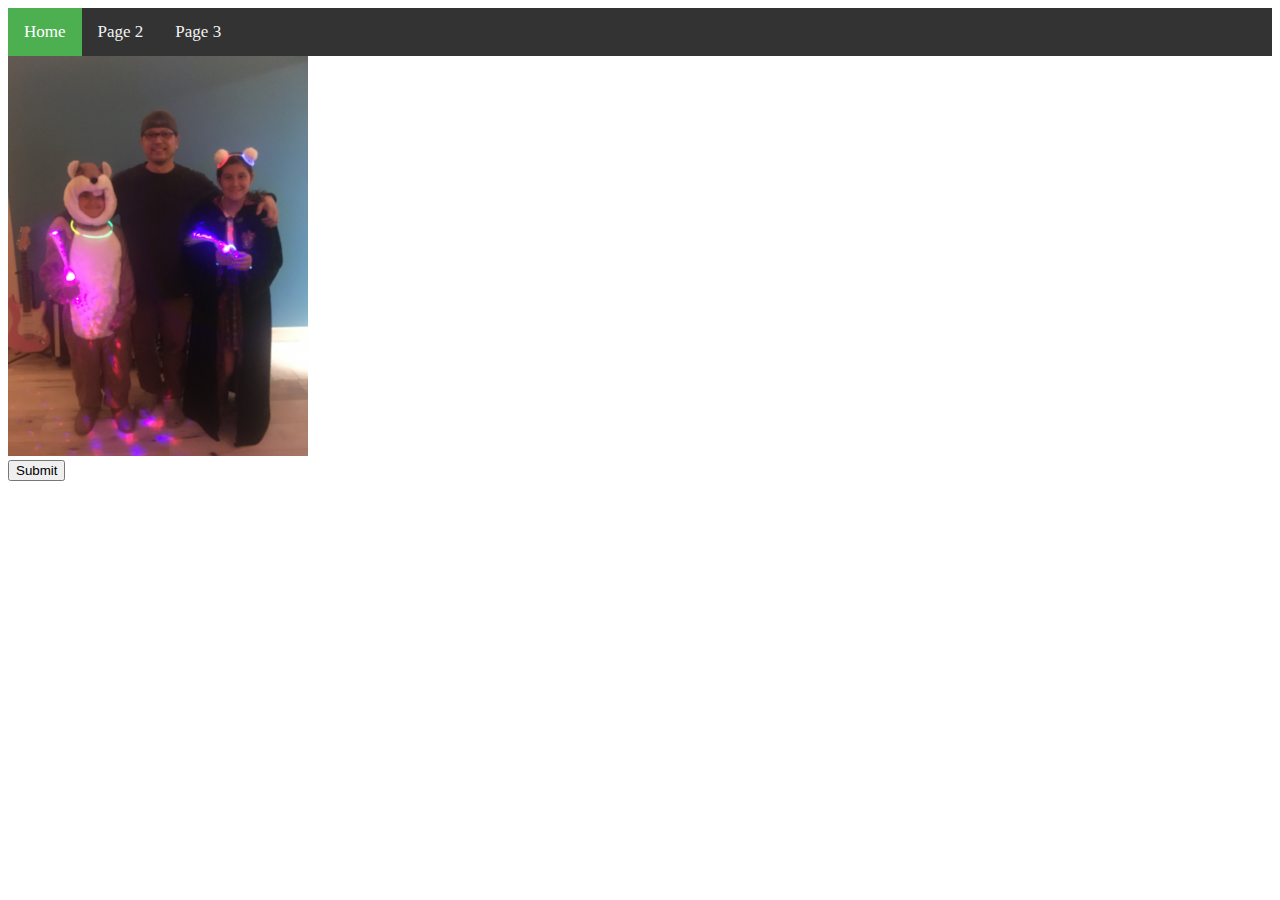
==== index.html @ 0a2dfdb6 "added some files for hyperlink lecture work" ====
<!DOCTYPE html>
<html lang="en">
<head>
    <meta charset="UTF-8">
    <meta name="viewport" content="width=device-width, initial-scale=1.0">
    <link rel="stylesheet" type="text/css" href="hyperlinks.css">
    <title>Home Page</title>
</head>
<body>
    
    <div class="topnav">
        <a class="active" href="#home">Home</a>
        <a href="file1.html">Page 2</a>
        <a href="fiel2.html">Page 3</a>
    </div>
    <div class="pics">
        <img src="images/IMG_6827.jpeg" width="300" />
    </div>

    <form>
        <input type="submit" />
    </form>




</body>
</html>
---- hyperlinks.css ----
/* Add a black background color to the top navigation */
.topnav {
    background-color: #333;
    overflow: hidden;
  }
  
  /* Style the links inside the navigation bar */
  .topnav a {
    float: left;
    color: #f2f2f2;
    text-align: center;
    padding: 14px 16px;
    text-decoration: none;
    font-size: 17px;
  }
  
  /* Change the color of links on hover */
  .topnav a:hover {
    background-color: #ddd;
    color: black;
  }
  
  /* Add a color to the active/current link */
  .topnav a.active {
    background-color: #4CAF50;
    color: white;
  }
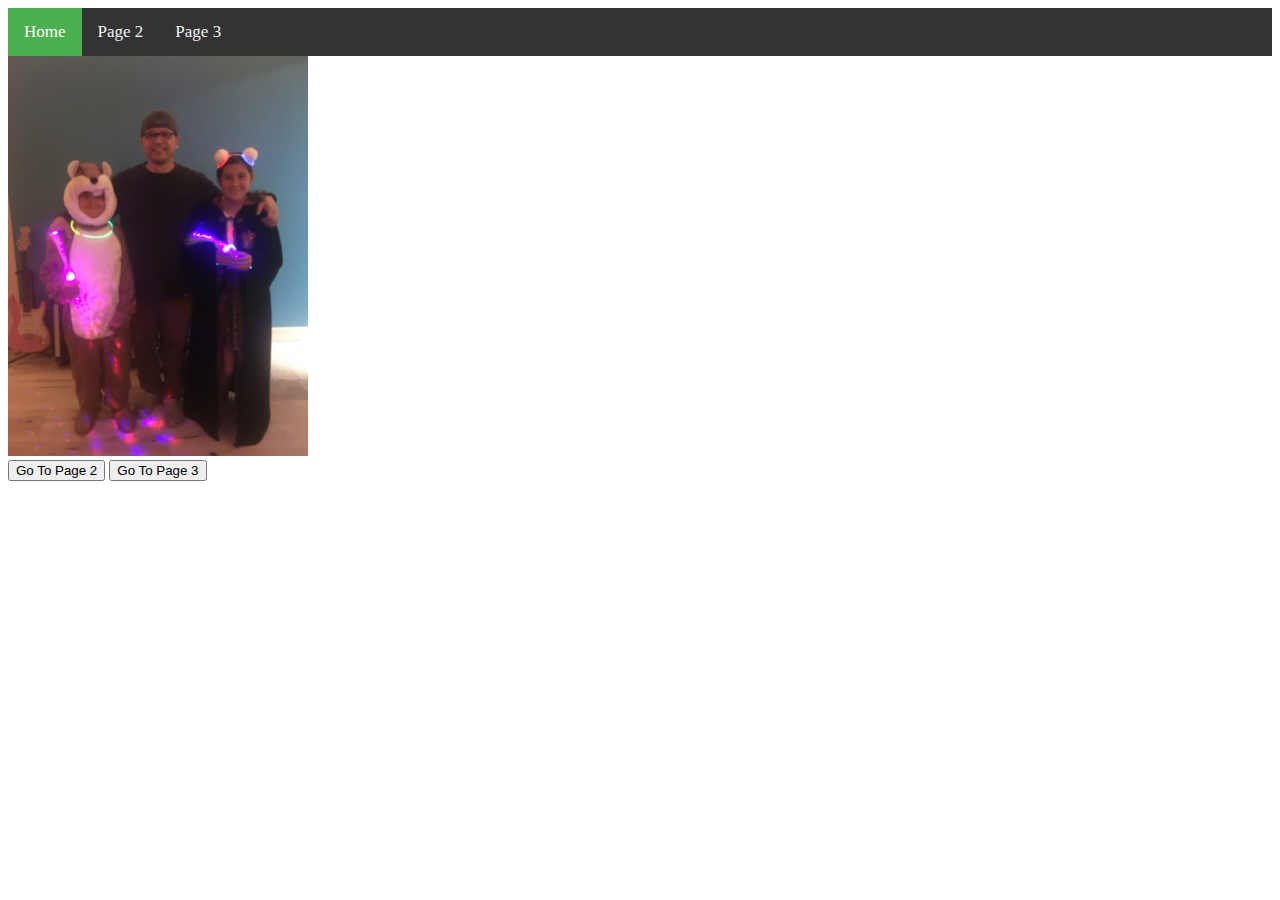
==== commit 115bbf81: "added navigation form buttons to index.html file1.html file2.html" ====
--- a/index.html
+++ b/index.html
@@ -18,11 +18,9 @@
     </div>
 
     <form>
-        <input type="submit" />
+        <input type="button" value="Go To Page 2" onclick="window.location='file1.html'" />
+        <input type="button" value="Go To Page 3" onclick="window.location='file2.html'" />
     </form>
-
-
-
 
 </body>
 </html>